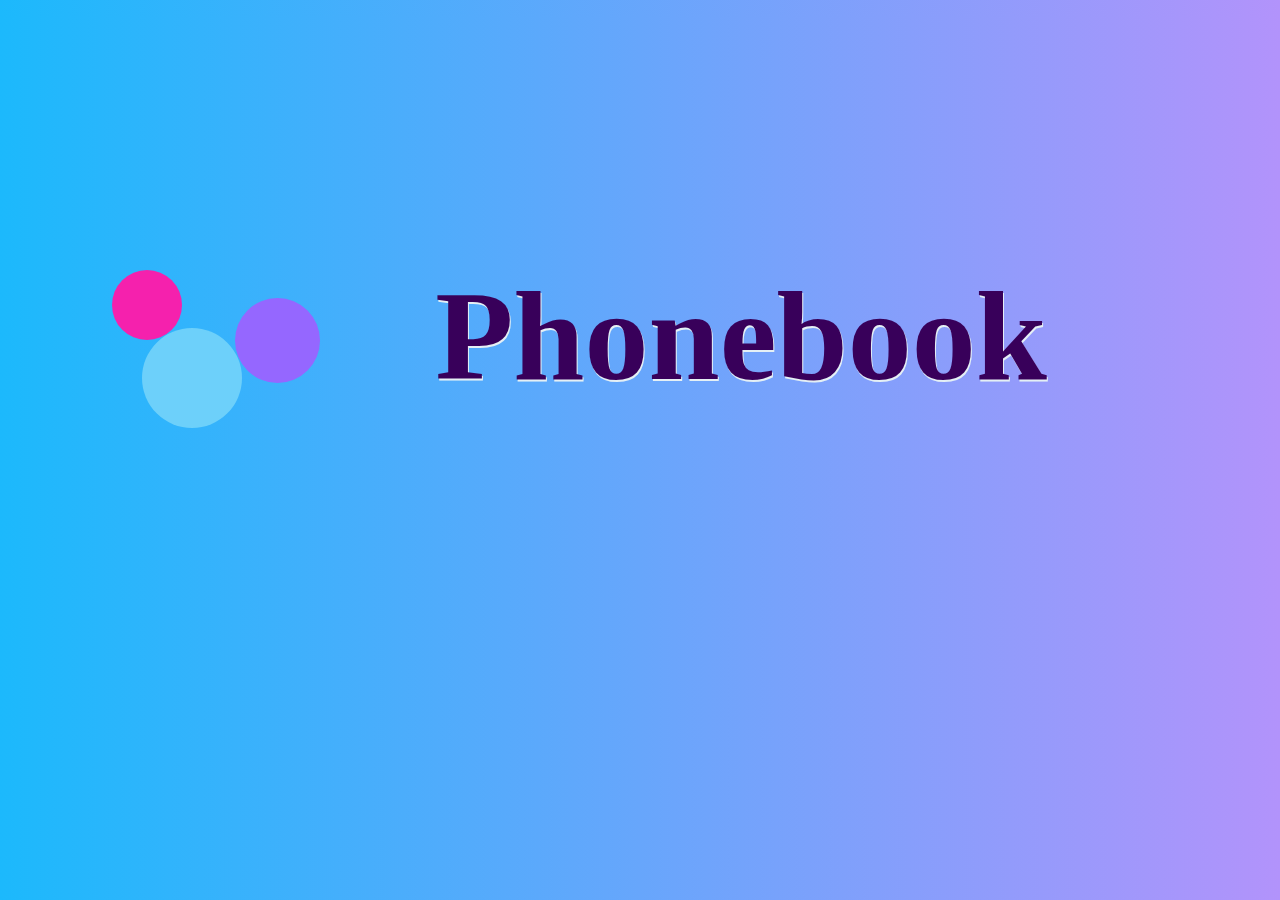
==== index.html @ 2cc97252 "working on preload" ====
<!DOCTYPE html>
<html lang="en">
<head>
    <meta charset="UTF-8">
    <meta http-equiv="X-UA-Compatible" content="IE=edge">
    <meta name="viewport" content="width=device-width, initial-scale=1.0">
    <title>PhoneBook</title>
    <link rel="stylesheet" href="style/main.css">
    <!-- Bootstrap link -->
    <link href="https://cdn.jsdelivr.net/npm/bootstrap@5.3.0-alpha3/dist/css/bootstrap.min.css" rel="stylesheet" integrity="sha384-KK94CHFLLe+nY2dmCWGMq91rCGa5gtU4mk92HdvYe+M/SXH301p5ILy+dN9+nJOZ" crossorigin="anonymous">
</head>
<body>
    <div id="preload" class="preload ">
        <div class="box">
            <div class="cycle">
            </div>
            <div class="cycle2">
            </div>                
            <div class="cycle3">
            </div>            
            <div>
                <h3>Phonebook</h3>
            </div>
        </div>
    </div>
    <main>
        <section class="sect2">
            <h3>Phonebook</h3>
            <div id="load1">
                <div>
                    <a href="../pages/sign_up.html">
                        <button type="button" class="btn btn-primary">Sign Up</button>
                    </a>                    
                </div>
                <p>Already a user? <span>Log in.</span></p>
                <div>
                    <a href="../pages/login.html">
                        <button type="button" class="btn btn-primary">Log In</button>
                    </a>                    
                </div>
        </div>
        </section>
        
    </main>


    <script src="../script/main.js"></script>
    <script src="https://cdn.jsdelivr.net/npm/bootstrap@5.3.0-alpha3/dist/js/bootstrap.bundle.min.js" integrity="sha384-ENjdO4Dr2bkBIFxQpeoTz1HIcje39Wm4jDKdf19U8gI4ddQ3GYNS7NTKfAdVQSZe" crossorigin="anonymous"></script>
</body>
</html>
---- style/main.css ----
:root {
    --primary-color: #38005a;
    --secondary-color: #9567ff;
    --textColor: #38005a;
    --boxShadow: 0px 2px 4px 0px rgba(128, 128, 128, 0.5);
    --fontFamily: Arial, Helvetica, sans-serif;
    --background: linear-gradient(to right, #1cb9fc, #b293fb);

    --fontTitle: 2.5em;
    --fontLabel: 1.5rem;
}
/* linear-gradient(0.35turn, #17a4df,  #469aeb, #7f8efa) */
/* linear-gradient(to right, #1cb9fc, #b293fb); */
/* linear-gradient(to right, #68bde1, #a1abf9); */
* {
    box-sizing: border-box;
    padding: 0;
    margin: 0;
}


body {
    background-image: var(--background) ;
}
.hidden {
    display:none;
    visibility:hidden;
}


/* start preload css */
#preload {
    text-align: center;
    padding-top: 10%;
    padding-left: 2rem;
    height: 100vh;
    width: 100%;
    position: fixed;
    z-index: 100;
    background-image: var(--background);
    display: flex;
    justify-content: center; 
    animation: prload .8s ease-out 2s;      
}

#preload h3 {
    font-size: 8rem;
    position: relative;
    top: 120px;
    left: 85px;
}


.box {
    height: 370px;
    width: 100%;
    position: relative;
}

.cycle {
    width: 100px;
    height: 100px;
    background: #6dd0fa;
    position: absolute;
    border-radius: 50%;
    animation: ball 2s ease-out 0s;
    left: 110px;
    top: 185px;
}
.cycle2 {
    width: 85px;
    height: 85px;
    background: #9567ff;
    position: absolute;
    border-radius: 50%;;
    left: 203px;
    top: 155px;
}
.cycle3 {
    width: 70px;
    height: 70px;
    background: #f521ad;
    position: absolute;
    border-radius: 50%;
    animation: ball3 2s linear 0s;
    left: 80px;
    top: 127px;
}

@keyframes prload {
    0% {  opacity: 1;  }
    100% { opacity: 0; }   
}

@keyframes ball {
    0% {   background: #f4770a; transform: scale(1);  }
    25% {  background: #24ed0e; transform: scale(1.1);  }
    50% {  background: #d5e70b; transform: scale(1.4);  }
    75% {  background: #04c0f9; transform: scale(1.1);  }
    100% { background: #6dd0fa; transform: scale(1);  }   
}

 @keyframes ball3 {
    0% {  transform: translateY(-300px);  }
    100% { transform: translateY(0);  }   
} 

/* end pre load css */

#preload h3, .sect2 h3 {    
    color: var(--textColor);    
    font-weight: 800;
    text-shadow: 1px 2px #e5f0f5;   
}

.sect2 h3{
    padding-left: 2rem;
    margin-top: 15px;
    font-size: var(--fontTitle);
}

#load1 {
    text-align: center;
    padding-top: 12%; 
}

#load1 span {
    font-weight: bolder;
    font-size: 1.4rem;
}

.sect2 p {
    margin-top: 1.5rem;
    margin-bottom: 1.5rem;
    font-size: 1.3rem;
    color: var(--textColor);
    font-weight: 500;        
}
.sect2 .btn {
    padding: 0.5rem 0rem;
    font-size: var(--fontLabel);
    font-weight: 600;
    letter-spacing: 1px;
}
.sect2 .btn-primary{
    border-radius: 4rem;
    background-color: #9567ff;
    width: 13rem;
    box-shadow: 0px 3px 10px 0px #33333396;
}

@media only screen and (max-width: 768px) {
    /* For mobile phones: */
    #load1, #preload {
        padding-top: 30%;         
    }
    
         
    .sect2 .btn-primary{
        width: 18rem;       
    }
    .sect2 .btn {
        padding: 0.5rem 0rem;       
    }

    .sect2 h3{
        font-size: 2rem ;
    }

    /* for preload  */

    #preload h3 {
        font-size: 3.5rem;
        position: relative;
        top: 300px;
        left: 0;
    }

    #preload {
        padding-left: 0;
    }

    .box {
        height: 370px;
        width: 350px;
        position: relative;
    }
   
  }
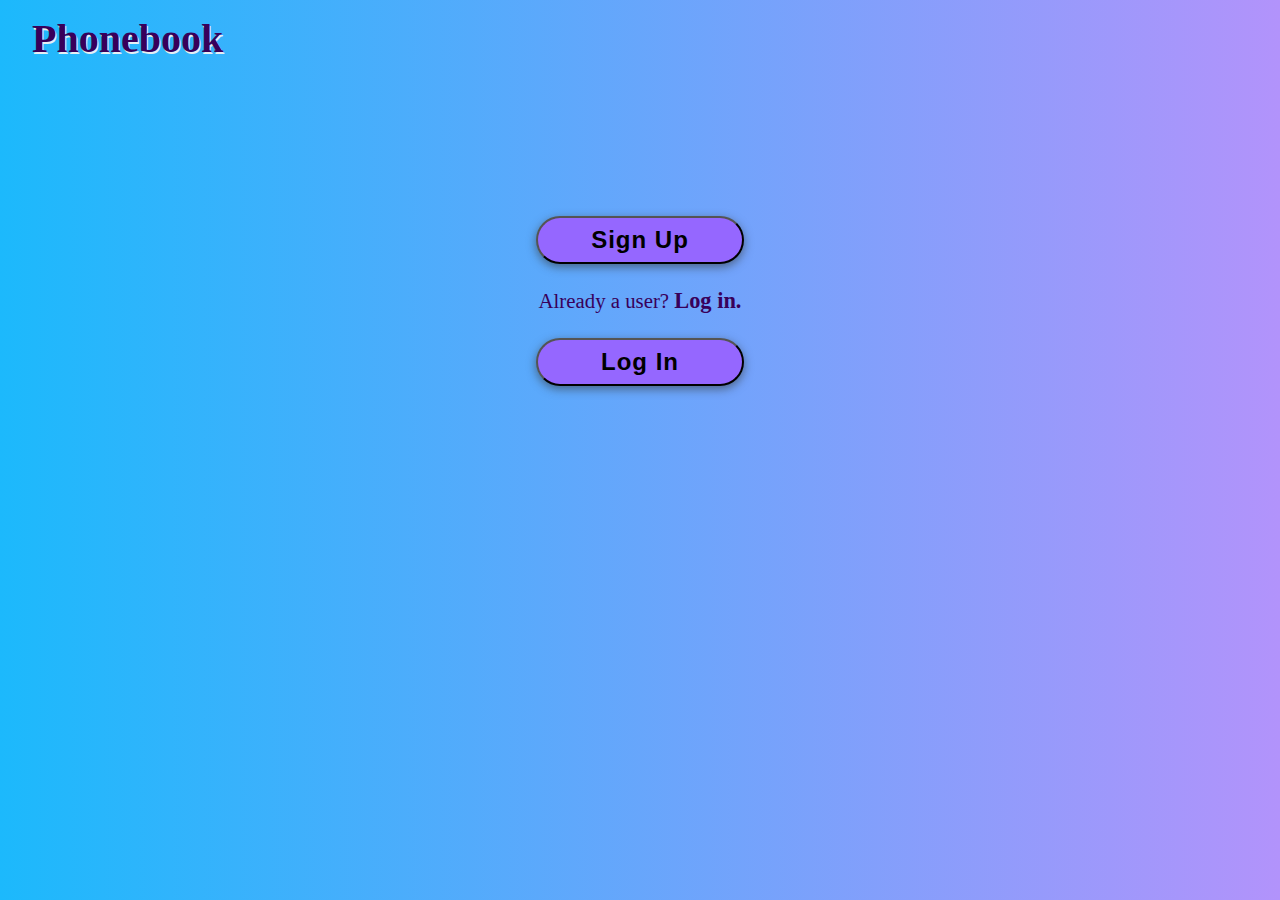
==== commit ac950d78: "working on preload" ====
--- a/index.html
+++ b/index.html
@@ -10,7 +10,7 @@
     <link href="https://cdn.jsdelivr.net/npm/bootstrap@5.3.0-alpha3/dist/css/bootstrap.min.css" rel="stylesheet" integrity="sha384-KK94CHFLLe+nY2dmCWGMq91rCGa5gtU4mk92HdvYe+M/SXH301p5ILy+dN9+nJOZ" crossorigin="anonymous">
 </head>
 <body>
-    <div id="preload" class="preload ">
+    <div id="preload" class="preload hidden " >
         <div class="box">
             <div class="cycle">
             </div>
--- a/style/main.css
+++ b/style/main.css
@@ -40,7 +40,8 @@
     background-image: var(--background);
     display: flex;
     justify-content: center; 
-    animation: prload .8s ease-out 2s;      
+    animation: prload .8s ease-out 3s;
+          
 }
 
 #preload h3 {
@@ -63,7 +64,7 @@
     background: #6dd0fa;
     position: absolute;
     border-radius: 50%;
-    animation: ball 2s ease-out 0s;
+    animation: ball 3s ease-out 0s;
     left: 110px;
     top: 185px;
 }
@@ -82,13 +83,13 @@
     background: #f521ad;
     position: absolute;
     border-radius: 50%;
-    animation: ball3 2s linear 0s;
+    animation: ball3 3s linear 0s;
     left: 80px;
     top: 127px;
 }
 
 @keyframes prload {
-    0% {  opacity: 1;  }
+    0% {  opacity: 1; }
     100% { opacity: 0; }   
 }
 
@@ -152,7 +153,7 @@
 @media only screen and (max-width: 768px) {
     /* For mobile phones: */
     #load1, #preload {
-        padding-top: 30%;         
+        padding-top: 25%;         
     }
     
          
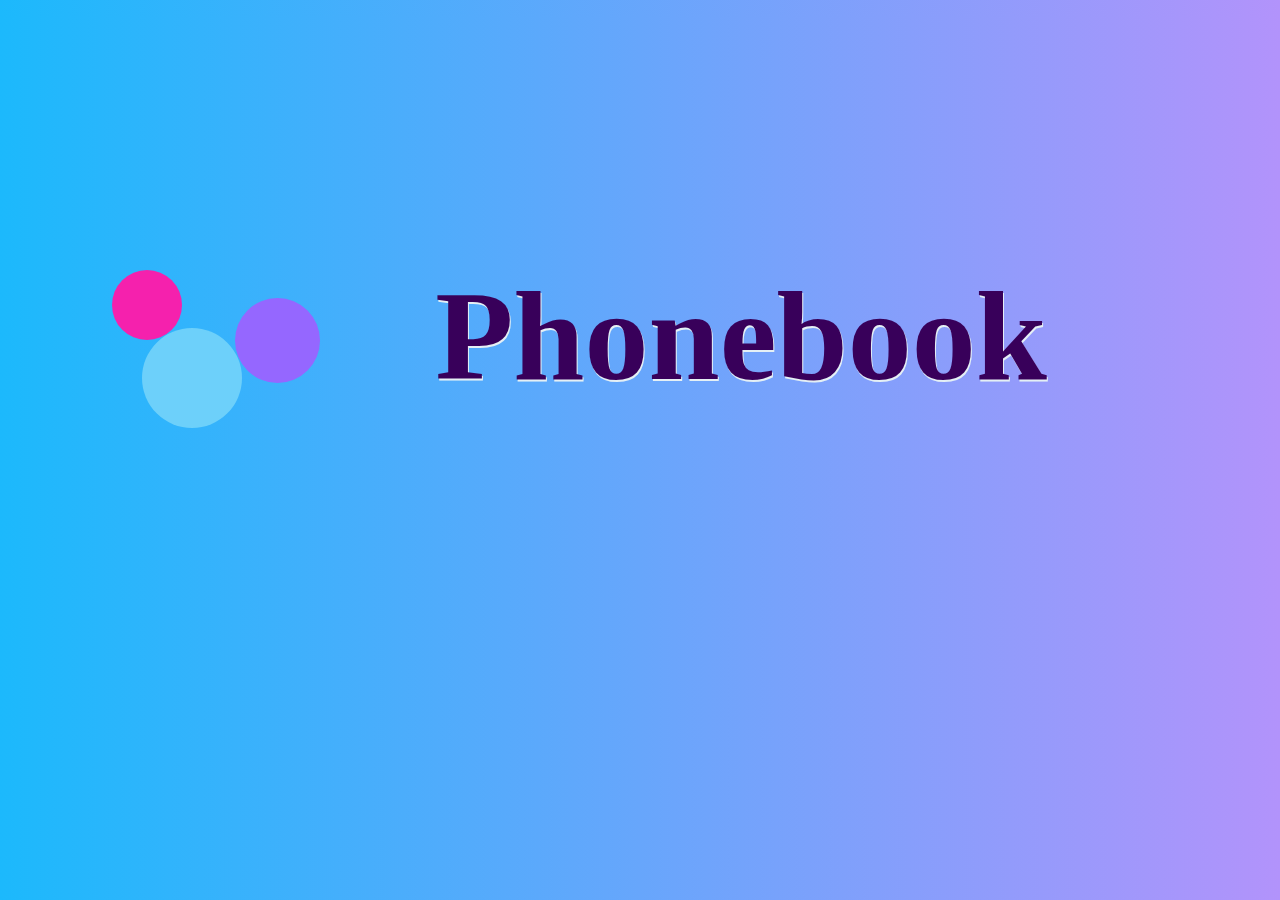
==== commit da76e267: "working on contact page js" ====
--- a/index.html
+++ b/index.html
@@ -10,7 +10,7 @@
     <link href="https://cdn.jsdelivr.net/npm/bootstrap@5.3.0-alpha3/dist/css/bootstrap.min.css" rel="stylesheet" integrity="sha384-KK94CHFLLe+nY2dmCWGMq91rCGa5gtU4mk92HdvYe+M/SXH301p5ILy+dN9+nJOZ" crossorigin="anonymous">
 </head>
 <body>
-    <div id="preload" class="preload hidden " >
+    <div id="preload" class="preload " >
         <div class="box">
             <div class="cycle">
             </div>
